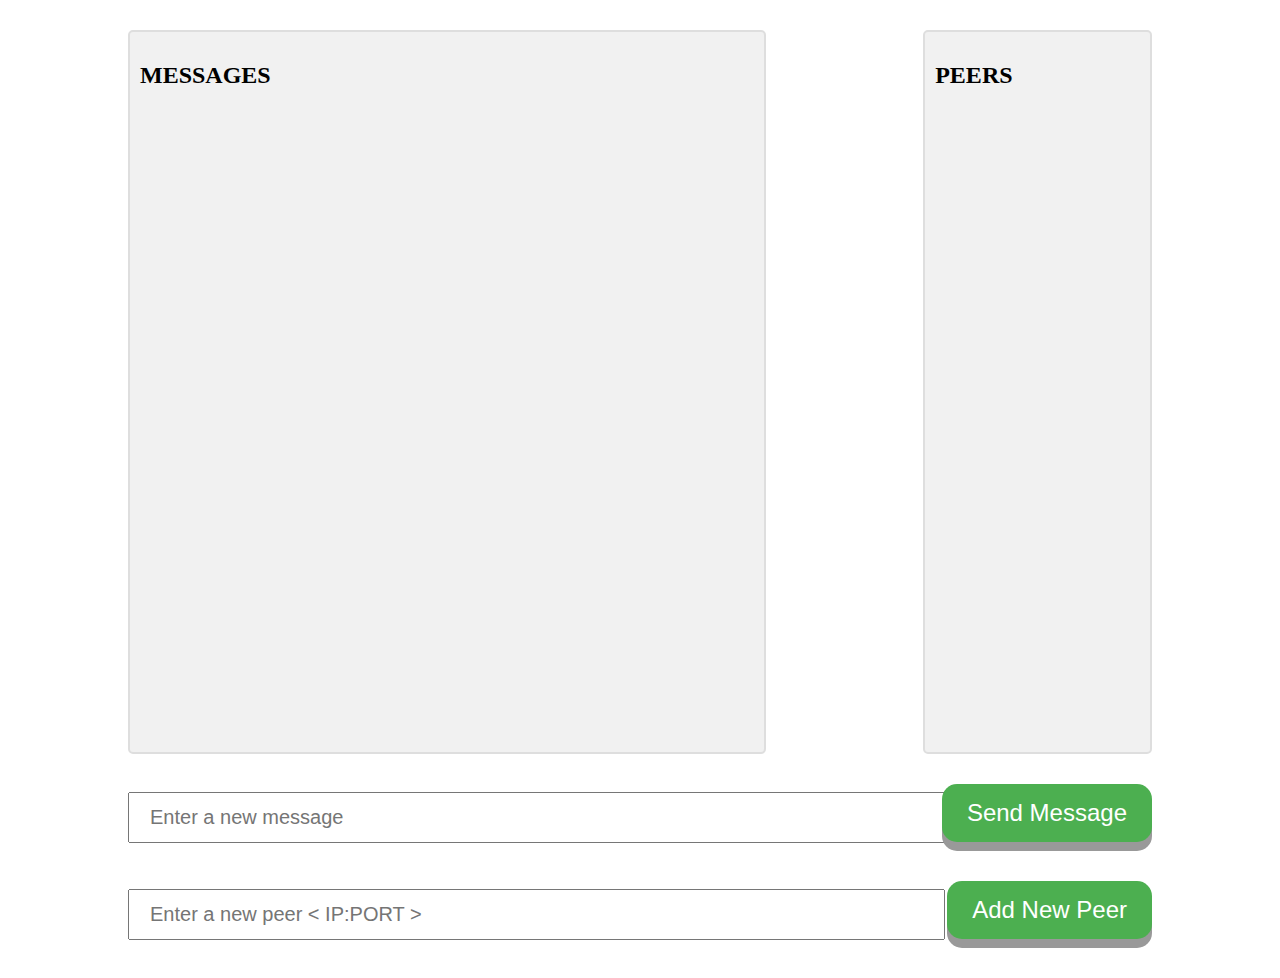
==== frontend/index.html @ 25e98bef "GUI implemented" ====
<!DOCTYPE html>
<html>
    <head>
        <link rel="stylesheet" type="text/css" href="style.css">
        <meta name="viewport" content="width=device-width, initial-scale=1">
        <script type="text/javascript" src="scripts.js"></script>
    </head>
    
    <body>

        <div class="container">
            <div id="chat">
                <h2 id="myID">MESSAGES</h2>
            </div>
            <div id="peers">
                <h2>PEERS</h2>        
                </div>
            <div class="clear"></div>
        </div>

        <div class="header"></div>

        <div class="container">
            <div class="input_message">
                <input type="text" id="new_msg" placeholder="Enter a new message"><br>
            </div>  
            <button class="button right_aligned" onclick="sendNewMessage()">
                Send Message
            </button>
            <div class="clear"></div>
        </div>

        <div class="header"></div>

        <div class="container">
            <div class="input_message">
                <input type="text" id="new_peer" placeholder="Enter a new peer &lt IP:PORT &gt"><br>
            </div>  
            <button class="button right_aligned" onclick="sendNewPeer()">
                Add New Peer
            </button>
            <div class="clear"></div>
        </div>

    </body>
</html>
---- frontend/style.css ----
body {
    max-width: 80%;
    margin: 30px auto;
}

.button {
    display: inline-block;
    padding: 15px 25px;
    font-size: 24px;
    cursor: pointer;
    text-align: center;
    text-decoration: none;
    outline: none;
    color: #fff;
    background-color: #4CAF50;
    border: none;
    border-radius: 15px;
    box-shadow: 0 9px #999;
  }
  
  .button:hover {background-color: #3e8e41}
  
  .button:active {
    background-color: #3e8e41;
    box-shadow: 0 5px #666;
    transform: translateY(4px);
  }

#peers {
    border: 2px solid #dedede;
    background-color: #f1f1f1;
    border-radius: 5px;
    padding: 10px;
    height: 700px;
    min-width: 20%;
    max-width: 25%;
    overflow: scroll;
    float: right;
}

#chat {
    border: 2px solid #dedede;
    background-color: #f1f1f1;
    border-radius: 5px;
    padding: 10px;
    height: 700px;
    min-width: 60%;
    max-width: 70%;
    float: left;
    overflow: scroll;
}

.message_box {
    border: 2px solid #dedede;
    background-color: #e7c5c5;
    border-radius: 5px;
    padding: 10px;
    margin: 10px 0;
}

.peer_box {
    border: 2px solid #dedede;
    background-color: #d6bd87;
    border-radius: 5px;
    padding: 10px;
    margin: 10px 0;
    font-size: 26px;
}

.message_box::after {
    content: "";
    clear: both;
    display: table;
}

.darker {
    border-color: #ccc;
    background-color: #bcc9e5;
}

.message_box::after {
    content: "";
    clear: both;
    display: table;
}

.clear {
    clear: both;
}

.left_aligned {
    float: left;
}

.right_aligned {
    float: right;
}

.header {
    height: 30px;
}

input[type=text] {
    width: 250%;
    padding: 12px 20px;
    margin: 8px 0;
    font-size: 20px;
    size: 50;
}

.input_message {
    float: left;
}
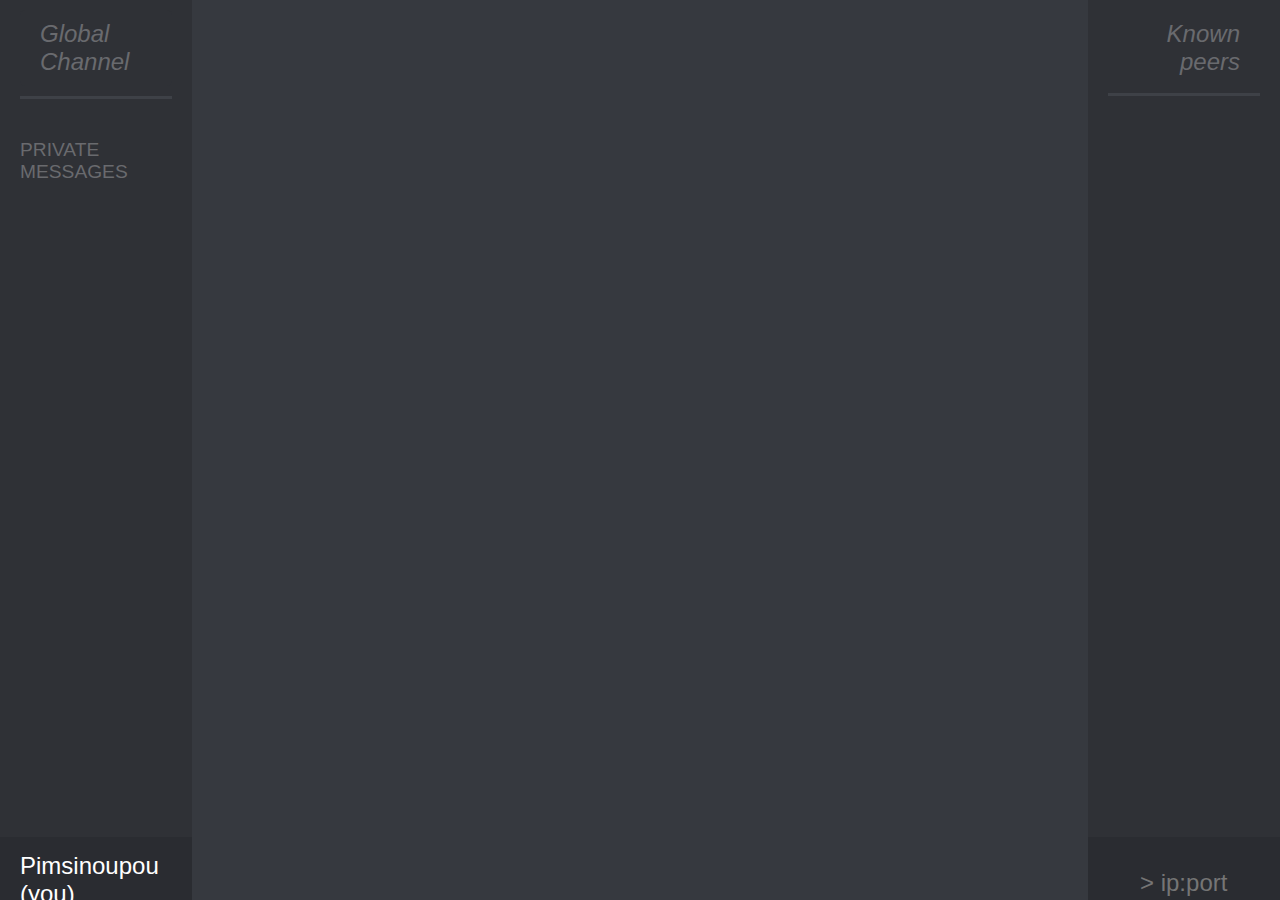
==== commit a2460e60: "Cleaned up unused files" ====
--- a/frontend/index.html
+++ b/frontend/index.html
@@ -1,46 +1,51 @@
 <!DOCTYPE html>
 <html>
     <head>
-        <link rel="stylesheet" type="text/css" href="style.css">
+        <meta charset="UTF-8"> 
+        <link rel="stylesheet" type="text/css" href="contact.css">
+        <link rel="stylesheet" type="text/css" href="chat.css">
+        <link rel="stylesheet" type="text/css" href="page.css">
+        <link rel="stylesheet" type="text/css" href="peer.css">
         <meta name="viewport" content="width=device-width, initial-scale=1">
-        <script type="text/javascript" src="scripts.js"></script>
+        <script type="text/javascript" src="contacts.js"></script>
+        <script type="text/javascript" src="chat.js"></script>
+        <script type="text/javascript" src="peer.js"></script>
     </head>
-    
+
     <body>
+        <div class="page_wrap">
+            <div class="contact_list_wrap">
+                <div id="contact_scrollable_wrap">
+                    <div class="private_contact_wrap" style="font-style:italic">Global Channel</div>
+                    <div class="contact_separator">PRIVATE MESSAGES</div>
+                </div>
+                <div id="my_contact">
+                    <span>Pimsinoupou (you)</span>
+                    <span>127.011.011.111:64000</span>
+                </div>
+            </div>
+            <div class="chat_wrap">
+                <div id="chat_scrollable_wrap">
+                    <div class="conversation" id="Global Channel">
+                        <div class="begin_conv"><span>This is the beginning of your conversation with Global Channel</span></div>
+                    </div>     
+                </div>
+                <div id="send_message_wrap">
+                    <textarea rows="3" id="send_message" placeholder="" onkeydown="check_send(event)"></textarea>
+                </div>
 
-        <div class="container">
-            <div id="chat">
-                <h2 id="myID">MESSAGES</h2>
             </div>
-            <div id="peers">
-                <h2>PEERS</h2>        
+            <div class="peers_list_wrap">
+                <div id="peers_scrollable_wrap">
+                    <div class="peer_header">
+                        <span><em>Known peers</em></span>
+                    </div>
                 </div>
-            <div class="clear"></div>
+                <div id="new_peer_wrap">
+                    <textarea rows="1" maxlength="21" id="new_peer" placeholder="> ip:port (Ctrl + Enter)" onkeydown="check_new_peer(event)"></textarea>
+                </div>
+            </div>
         </div>
-
-        <div class="header"></div>
-
-        <div class="container">
-            <div class="input_message">
-                <input type="text" id="new_msg" placeholder="Enter a new message"><br>
-            </div>  
-            <button class="button right_aligned" onclick="sendNewMessage()">
-                Send Message
-            </button>
-            <div class="clear"></div>
-        </div>
-
-        <div class="header"></div>
-
-        <div class="container">
-            <div class="input_message">
-                <input type="text" id="new_peer" placeholder="Enter a new peer &lt IP:PORT &gt"><br>
-            </div>  
-            <button class="button right_aligned" onclick="sendNewPeer()">
-                Add New Peer
-            </button>
-            <div class="clear"></div>
-        </div>
-
     </body>
 </html>
+  --- a/frontend/contact.css
+++ b/frontend/contact.css
@@ -0,0 +1,56 @@
+.contact_list_wrap {
+    /* position/size */
+    position: relative;
+    float: left;
+    width: 15%;
+    height: 100vh;
+    /* style */
+    background-color: rgb(47, 49, 54);
+}
+
+#contact_scrollable_wrap {
+    height: 93%;
+    padding: 10px 20px;
+    overflow: auto;
+    overflow-x: hidden; 
+}
+
+.private_contact_wrap {
+    /* positionning/size */
+    position: relative;
+    /* box */
+    padding: 10px 20px;
+    margin-bottom: 5px;
+    box-sizing: border-box;
+    /* style */
+    border-radius: 5px;
+    background-color: rgb(47, 49, 54);
+    color: rgb(105,106,110);
+    cursor: pointer;
+}
+
+.contact_separator {
+    /* box */
+    margin: 10px 0px;
+    padding: 40px 0px 10px;
+    /* style */
+    font: 0.8em Tahoma,sans-serif,Arial,Helvetica;
+    border-color: rgb(62,65,71);
+    border-width: medium;
+    border-top-style: solid;
+}
+
+#my_contact {
+    /* positionning/size */
+    position: absolute;
+    bottom: 0;
+    height: 7%;
+    width: 100%;
+    /* box */
+    padding: 15px 20px;
+    box-sizing: border-box;
+    /* style */
+    background-color: rgb(42, 44, 49);
+    color: rgb(255,255,255);
+}
+
--- a/frontend/chat.css
+++ b/frontend/chat.css
@@ -0,0 +1,71 @@
+.chat_wrap {
+    /* position/size */
+    position: relative;
+    float: left;
+    width: 70%;
+    height: 100vh;
+    /* style */
+    background: rgb(54,57,63);
+}
+
+#chat_scrollable_wrap {
+    height: 90%;
+    overflow: auto;
+    overflow-x: hidden; 
+}
+
+.conversation {
+    display: none;
+}
+
+.begin_conv {
+    /* position/size */
+    width: 100%;
+    /* box */
+    margin: 20px 0px;
+    /* style */
+    text-align: center;
+    font-style: italic;
+}
+
+.monologue {
+    /* box */
+    margin: 10px 30px;
+    padding: 15px 20px;
+    /* style */
+    border-color: rgb(62,65,71);
+    border-width: medium;
+    border-top-style: solid;
+}
+
+.author {
+    padding-bottom: 15px;
+    color: rgb(255,255,255);
+}
+
+.message {
+    /* box */
+    padding-bottom: 5px;
+    /* text behavior */
+    word-wrap: break-word;
+    white-space: pre-wrap;
+    /* style */
+    color: rgb(155,156,160);
+    font: 0.8em Tahoma,sans-serif,Arial,Helvetica;
+}
+
+#send_message_wrap {
+    /* position/size */
+    position: absolute;
+    bottom: 0;
+    height: 10%;
+    width: 100%;
+    /* box */
+    padding: 20px 50px;
+    box-sizing: border-box;
+    /* style */
+    border-color: rgb(43, 44, 46);
+    border-width: medium;
+    border-top-style: solid;
+    display: none;
+}
--- a/frontend/page.css
+++ b/frontend/page.css
@@ -0,0 +1,24 @@
+html, body {
+    margin: 0;
+    height: 100%;
+}
+
+.page_wrap {
+    overflow: hidden;
+    box-sizing: border-box;
+    font: 1.5em Tahoma,sans-serif,Arial,Helvetica;
+    color: rgb(105,106,110);
+}
+
+textarea {
+    /* position/size */
+    width: 100%;
+    resize: none;
+    /* text behavior */
+    overflow: hidden;
+    /* style */
+    background: rgb(0,0,0,0);
+    border-style: none;
+    font: 1em Tahoma,sans-serif,Arial,Helvetica;
+    color: rgb(155,156,160);
+}--- a/frontend/peer.css
+++ b/frontend/peer.css
@@ -0,0 +1,55 @@
+.peers_list_wrap {
+    /* position/size */
+    position: relative;
+    float: left;
+    width: 15%;
+    height: 100vh;
+    /* style */
+    background-color: rgb(47, 49, 54);
+}
+
+#peers_scrollable_wrap {
+    height: 93%;
+    padding: 10px 20px;
+    direction: rtl;
+    overflow: auto;
+    overflow-x: hidden; 
+    text-align: right;
+}
+
+.peer_wrap {
+   /* positionning/size */
+   position: relative;
+   /* box */
+   margin: 10px 20px;
+   box-sizing: border-box;
+   /* style */
+   border-radius: 5px;
+   background-color: rgb(47, 49, 54);
+   color: rgb(105,106,110);
+}
+
+
+.peer_header {
+    /* box */
+    padding: 10px 20px 17px;
+    /* style */
+    border-color: rgb(62,65,71);
+    border-width: medium;
+    border-bottom-style: solid;
+}
+
+
+#new_peer_wrap {
+    /* positionning/size */
+    position: absolute;
+    bottom: 0;
+    height: 7%;
+    width: 100%;
+    /* box */
+    padding: 30px 50px;
+    box-sizing: border-box;
+    /* style */
+    background-color: rgb(42, 44, 49);
+    color: rgb(255,255,255);
+}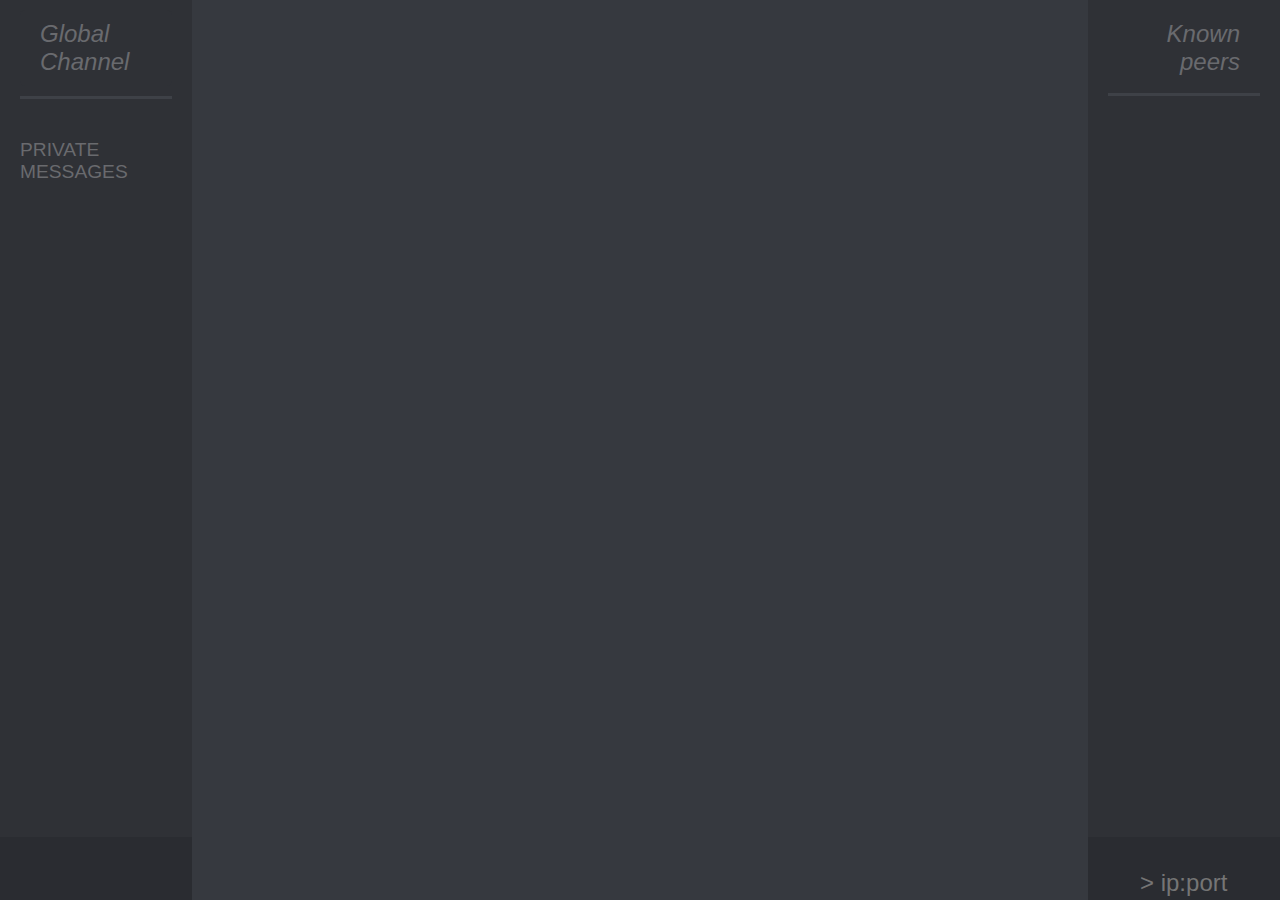
==== commit 334cccc0: "Minor bug fixes" ====
--- a/frontend/index.html
+++ b/frontend/index.html
@@ -7,9 +7,10 @@
         <link rel="stylesheet" type="text/css" href="page.css">
         <link rel="stylesheet" type="text/css" href="peer.css">
         <meta name="viewport" content="width=device-width, initial-scale=1">
-        <script type="text/javascript" src="contacts.js"></script>
         <script type="text/javascript" src="chat.js"></script>
         <script type="text/javascript" src="peer.js"></script>
+        <script type="text/javascript" src="communication.js"></script>
+        <script type="text/javascript" src="contacts.js"></script>
     </head>
 
     <body>
@@ -19,10 +20,7 @@
                     <div class="private_contact_wrap" style="font-style:italic">Global Channel</div>
                     <div class="contact_separator">PRIVATE MESSAGES</div>
                 </div>
-                <div id="my_contact">
-                    <span>Pimsinoupou (you)</span>
-                    <span>127.011.011.111:64000</span>
-                </div>
+                <div id="my_contact"></div>
             </div>
             <div class="chat_wrap">
                 <div id="chat_scrollable_wrap">
@@ -31,7 +29,7 @@
                     </div>     
                 </div>
                 <div id="send_message_wrap">
-                    <textarea rows="3" id="send_message" placeholder="" onkeydown="check_send(event)"></textarea>
+                    <textarea rows="3" id="send_message" placeholder="" onkeydown="checkSend(event)"></textarea>
                 </div>
 
             </div>
@@ -42,7 +40,7 @@
                     </div>
                 </div>
                 <div id="new_peer_wrap">
-                    <textarea rows="1" maxlength="21" id="new_peer" placeholder="> ip:port (Ctrl + Enter)" onkeydown="check_new_peer(event)"></textarea>
+                    <textarea rows="1" maxlength="21" id="new_peer" placeholder="> ip:port (Ctrl + Enter)" onkeydown="checkNewPeer(event)"></textarea>
                 </div>
             </div>
         </div>
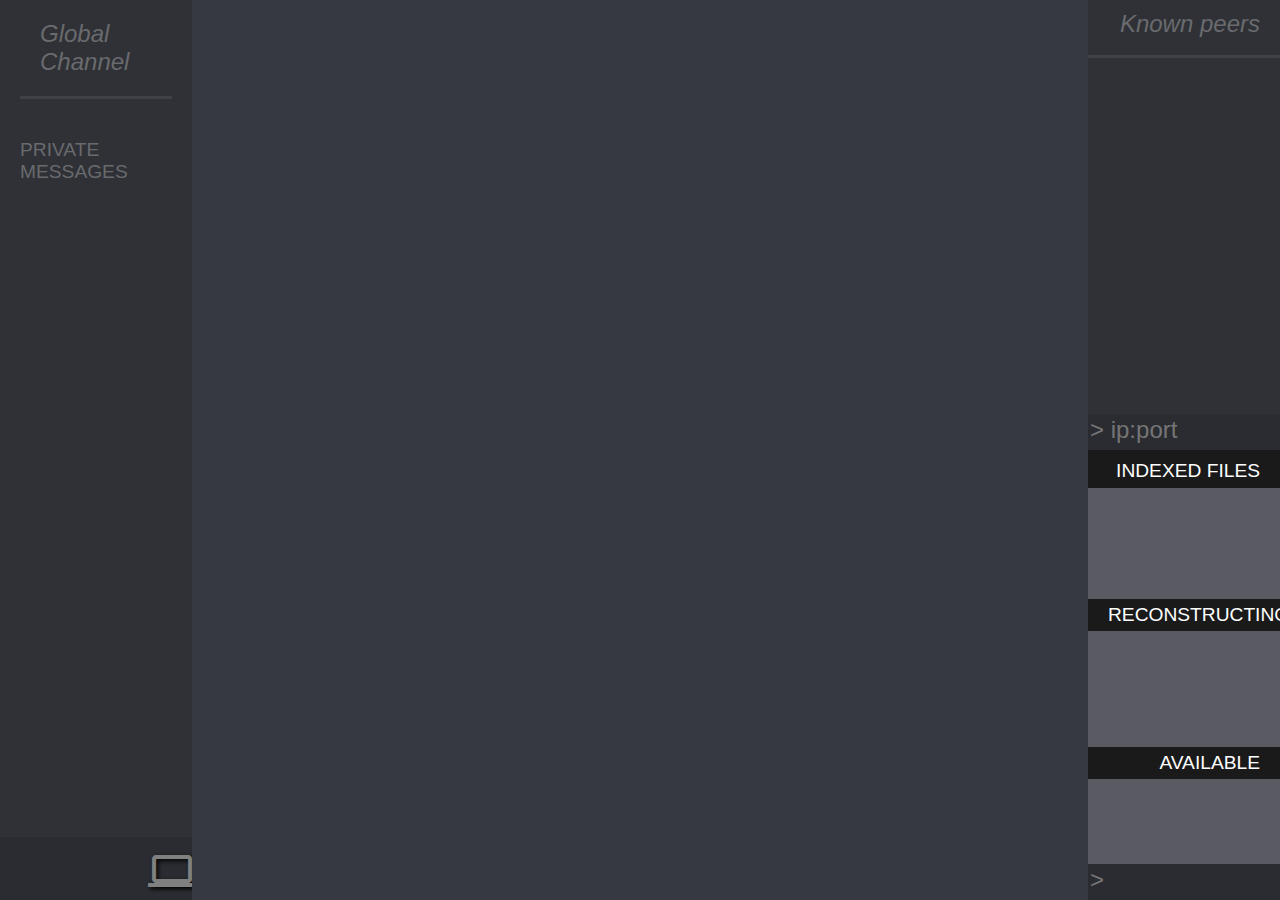
==== commit a1b5e8a0: "Modified frontend to accomodate for file search" ====
--- a/frontend/index.html
+++ b/frontend/index.html
@@ -2,15 +2,19 @@
 <html>
     <head>
         <meta charset="UTF-8"> 
-        <link rel="stylesheet" type="text/css" href="contact.css">
-        <link rel="stylesheet" type="text/css" href="chat.css">
-        <link rel="stylesheet" type="text/css" href="page.css">
-        <link rel="stylesheet" type="text/css" href="peer.css">
         <meta name="viewport" content="width=device-width, initial-scale=1">
-        <script type="text/javascript" src="chat.js"></script>
-        <script type="text/javascript" src="peer.js"></script>
-        <script type="text/javascript" src="communication.js"></script>
-        <script type="text/javascript" src="contacts.js"></script>
+        <link rel="stylesheet" href="https://fonts.googleapis.com/icon?family=Material+Icons">
+        <link rel="stylesheet" type="text/css" href="css/contact.css">
+        <link rel="stylesheet" type="text/css" href="css/chat.css">
+        <link rel="stylesheet" type="text/css" href="css/page.css">
+        <link rel="stylesheet" type="text/css" href="css/peer.css">
+        <link rel="stylesheet" type="text/css" href="css/file.css">
+        <script type="text/javascript" src="js/chat.js"></script>
+        <script type="text/javascript" src="js/peer.js"></script>
+        <script type="text/javascript" src="js/file.js"></script>
+        <script type="text/javascript" src="js/communication.js"></script>
+        <script type="text/javascript" src="js/contacts.js"></script>
+        <script type="text/javascript" src="js/main.js"></script>
     </head>
 
     <body>
@@ -20,7 +24,16 @@
                     <div class="private_contact_wrap" style="font-style:italic">Global Channel</div>
                     <div class="contact_separator">PRIVATE MESSAGES</div>
                 </div>
-                <div id="my_contact"></div>
+                <div id="my_info">
+                    <div id="my_contact">
+                        <div id="my_name"></div>
+                        <div id="my_address"></div>
+                    </div>
+                    <div id="file_explorer" onclick="indexNewFile()">
+                        <input id="file-input" type="file" name="name" style="display: none;" onchange="getFilename()"/>
+                        <i class="material-icons" style="font-size:2em;color:gray;text-shadow:2px 2px 4px #000000;">computer</i>   
+                    </div>
+                </div>
             </div>
             <div class="chat_wrap">
                 <div id="chat_scrollable_wrap">
@@ -29,18 +42,49 @@
                     </div>     
                 </div>
                 <div id="send_message_wrap">
-                    <textarea rows="3" id="send_message" placeholder="" onkeydown="checkSend(event)"></textarea>
+                    <textarea rows="3" id="send_message" placeholder="" onkeydown="sendMessage(event)"></textarea>
                 </div>
-
+                <div id="request_file_wrap">
+                    <textarea rows="1" id="new_filename" placeholder="> Local filename" onkeydown="suppressEnter(event)"></textarea>
+                    <textarea rows="1" id="metahash" placeholder="> Metahash" onkeydown="suppressEnter(event)"></textarea>
+                    <div id="request_file" onclick="remoteFileRequest()">
+                        <i class="material-icons" style="font-size:100%;color:lightblue;text-shadow:2px 2px 4px #000000;">cloud</i>
+                        <span id="request_file_btn">Request file from Alice</span>
+                    </div>
+                </div>
             </div>
-            <div class="peers_list_wrap">
-                <div id="peers_scrollable_wrap">
+            <div id="right_panel">
+                <div class="peers_list_wrap">
                     <div class="peer_header">
                         <span><em>Known peers</em></span>
                     </div>
+                    <div id="peers_scrollable_wrap"></div>
+                    <div id="new_peer_wrap">
+                        <textarea rows="1" maxlength="21" id="new_peer" placeholder="> ip:port" onkeydown="checkNewPeer(event)"></textarea>
+                    </div>
                 </div>
-                <div id="new_peer_wrap">
-                    <textarea rows="1" maxlength="21" id="new_peer" placeholder="> ip:port (Ctrl + Enter)" onkeydown="checkNewPeer(event)"></textarea>
+                <div id="files_wrap">
+                    <div class="file_category_wrap">
+                        <div class="file_header">
+                            <span class="file_header_txt">INDEXED FILES</span> 
+                        </div>
+                        <div id="indexed_files" class="files_scrollable_wrap"></div>
+                    </div>
+                    <div class="file_category_wrap">
+                        <div class="file_header">
+                            <div class=file_header_txt>RECONSTRUCTING...</div> 
+                        </div>
+                        <div id="reconstructing_files" class="files_scrollable_wrap"></div>
+                    </div>
+                    <div class="file_category_wrap">
+                        <div class="file_header">
+                            <div class=file_header_txt>AVAILABLE</div> 
+                        </div>
+                        <div id="available_files" class="files_scrollable_wrap"></div>
+                    </div>
+                    <div id="search_request_wrap">
+                        <textarea rows="1" id="search_request" placeholder="> budget:keyword1,keyword2,..." onkeydown="checkSearchRequest(event)"></textarea>
+                    </div>
                 </div>
             </div>
         </div>
--- a/frontend/css/contact.css
+++ b/frontend/css/contact.css
@@ -0,0 +1,73 @@
+.contact_list_wrap {
+    /* position/size */
+    position: relative;
+    float: left;
+    width: 15%;
+    height: 100vh;
+    /* style */
+    background-color: rgb(47, 49, 54);
+}
+
+#contact_scrollable_wrap {
+    height: 93%;
+    padding: 10px 20px;
+    overflow: auto;
+    overflow-x: hidden; 
+}
+
+.private_contact_wrap {
+    /* positionning/size */
+    position: relative;
+    /* box */
+    padding: 10px 20px;
+    margin-bottom: 5px;
+    box-sizing: border-box;
+    /* style */
+    border-radius: 5px;
+    background-color: rgb(47, 49, 54);
+    color: rgb(105,106,110);
+    cursor: pointer;
+}
+
+.contact_separator {
+    /* box */
+    margin: 10px 0px;
+    padding: 40px 0px 10px;
+    box-sizing: border-box;
+    /* style */
+    font: 0.8em Tahoma,sans-serif,Arial,Helvetica;
+    border-color: rgb(62,65,71);
+    border-width: medium;
+    border-top-style: solid;
+}
+
+#my_info {
+    /* positionning/size */
+    position: absolute;
+    bottom: 0;
+    height: 7%;
+    width: 100%;
+    /* box */
+    padding: 10px 10px;
+    box-sizing: border-box;
+    /* style */
+    background-color: rgb(42, 44, 49);
+    color: rgb(255,255,255);
+}
+
+#my_contact {
+    float: left;
+    max-width: 80%;
+}
+
+#file_explorer {
+    float: right;
+    width: 20%;
+    height: 100%;
+    cursor: pointer;
+}
+
+#my_address {
+    font-size: 0.8em;
+}
+
--- a/frontend/css/chat.css
+++ b/frontend/css/chat.css
@@ -0,0 +1,108 @@
+.chat_wrap {
+    /* position/size */
+    position: relative;
+    float: left;
+    width: 70%;
+    height: 100vh;
+    /* style */
+    background: rgb(54,57,63);
+}
+
+#chat_scrollable_wrap {
+    height: 90%;
+    overflow: auto;
+    overflow-x: hidden; 
+}
+
+.conversation {
+    display: none;
+}
+
+.begin_conv {
+    /* position/size */
+    width: 100%;
+    /* box */
+    margin: 20px 0px;
+    /* style */
+    text-align: center;
+    font-style: italic;
+}
+
+.monologue {
+    /* box */
+    margin: 10px 30px;
+    padding: 15px 20px;
+    /* style */
+    border-color: rgb(62,65,71);
+    border-width: medium;
+    border-top-style: solid;
+}
+
+.author {
+    padding-bottom: 15px;
+    color: rgb(255,255,255);
+}
+
+.message {
+    /* box */
+    padding-bottom: 5px;
+    /* text behavior */
+    word-wrap: break-word;
+    white-space: pre-wrap;
+    /* style */
+    color: rgb(155,156,160);
+    font: 0.8em Tahoma,sans-serif,Arial,Helvetica;
+}
+
+#send_message_wrap {
+    /* position/size */
+    position: absolute;
+    bottom: 0;
+    left: 0;
+    height: 10%;
+    width: 70%;
+    /* box */
+    padding: 20px 50px;
+    box-sizing: border-box;
+    /* style */
+    border-color: rgb(43, 44, 46);
+    border-width: medium;
+    border-top-style: solid;
+    border-right-style: solid;
+    display: none;
+}
+
+#request_file_wrap {
+    /* position/size */
+    position: absolute;
+    bottom: 0;
+    right: 0;
+    height: 10%;
+    width: 30%;
+    /* box */
+    padding: 10px 50px;
+    box-sizing: border-box;
+    /* style */
+    border-color: rgb(43, 44, 46);
+    border-width: medium;
+    border-top-style: solid;
+    display: none;
+}
+
+#request_file {
+    position: relative;
+    /* box */
+    padding: 10px 10px;
+    box-sizing: border-box;
+    /* style */
+    border-radius: 5px;
+    background-color: rgb(47, 49, 54);
+    color: rgb(105,106,110);
+    cursor: pointer
+}
+
+#request_file:hover {
+    background-color: rgb(66, 70, 77);
+    color: rgb(255,255,255);
+}
+
--- a/frontend/css/page.css
+++ b/frontend/css/page.css
@@ -0,0 +1,24 @@
+html, body {
+    margin: 0;
+    height: 100%;
+}
+
+.page_wrap {
+    overflow: hidden;
+    box-sizing: border-box;
+    font: 1.5em Tahoma,sans-serif,Arial,Helvetica;
+    color: rgb(105,106,110);
+}
+
+textarea {
+    /* position/size */
+    width: 100%;
+    resize: none;
+    /* text behavior */
+    overflow: hidden;
+    /* style */
+    background: rgb(0,0,0,0);
+    border-style: none;
+    font: 1em Tahoma,sans-serif,Arial,Helvetica;
+    color: rgb(155,156,160);
+}--- a/frontend/css/peer.css
+++ b/frontend/css/peer.css
@@ -0,0 +1,63 @@
+#right_panel {
+    /* position/size */
+    position: relative;
+    float: left;
+    width: 15%;
+    height: 100vh;
+    /* style */
+    background-color: rgb(47, 49, 54);
+    text-align: right;
+}
+
+.peers_list_wrap {
+    /* position/size */
+    position: relative;
+    height: 50%;
+}
+
+#peers_scrollable_wrap {
+    /* position/size */
+    height: 100%;
+    /* box */
+    padding: 10px 20px;
+    /* scrollbar */
+    direction: rtl;
+    overflow: auto;
+    overflow-x: hidden; 
+}
+
+.peer_wrap {
+   /* positionning/size */
+   position: relative;
+   /* box */
+   margin: 10px 20px;
+   box-sizing: border-box;
+   /* style */
+   border-radius: 5px;
+   background-color: rgb(47, 49, 54);
+   color: rgb(105,106,110);
+}
+
+
+.peer_header {
+    /* box */
+    padding: 10px 20px 17px;
+    /* style */
+    border-color: rgb(62,65,71);
+    border-width: medium;
+    border-bottom-style: solid;
+}
+
+
+#new_peer_wrap {
+    /* positionning/size */
+    position: absolute;
+    bottom: 0;
+    height: 1.5em;
+    width: 100%;
+    /* box */
+    box-sizing: border-box;
+    /* style */
+    background-color: rgb(42, 44, 49);
+    color: rgb(255,255,255);
+}--- a/frontend/css/file.css
+++ b/frontend/css/file.css
@@ -0,0 +1,61 @@
+#files_wrap {
+    /* position/size */
+    position: relative;
+    height: 50%;
+    background-color: rgb(90, 90, 99);
+}
+
+.file_category_wrap {
+    /* position/size */
+    position: relative;
+    height: 33%;
+}
+
+.file_header {
+    padding: 5px 10px;
+    background-color: rgb(26, 26, 27);
+}
+
+.files_scrollable_wrap {
+    /* position/size */
+    position: relative;
+    height: 100%;
+    /* scrollbar */
+    direction: rtl;
+    overflow: auto;
+    overflow-x: hidden; 
+    /* style */
+}
+
+.file_header_txt {
+    padding: 0 10px;
+    color: rgb(255, 255, 255);
+    font-size: 0.8em
+}
+
+.file_wrap {
+    color: rgb(0, 0, 0);
+    border-width: 2px;
+    border-bottom-style: solid;
+}
+
+.filename {
+    font-size: 0.9em;
+}
+
+.metahash {
+    font-size: 0.4em;
+}
+
+#search_request_wrap {
+    /* positionning/size */
+    position: absolute;
+    bottom: 0;
+    height: 1.5em;
+    width: 100%;
+    /* box */
+    box-sizing: border-box;
+    /* style */
+    background-color: rgb(42, 44, 49);
+    color: rgb(255,255,255);
+}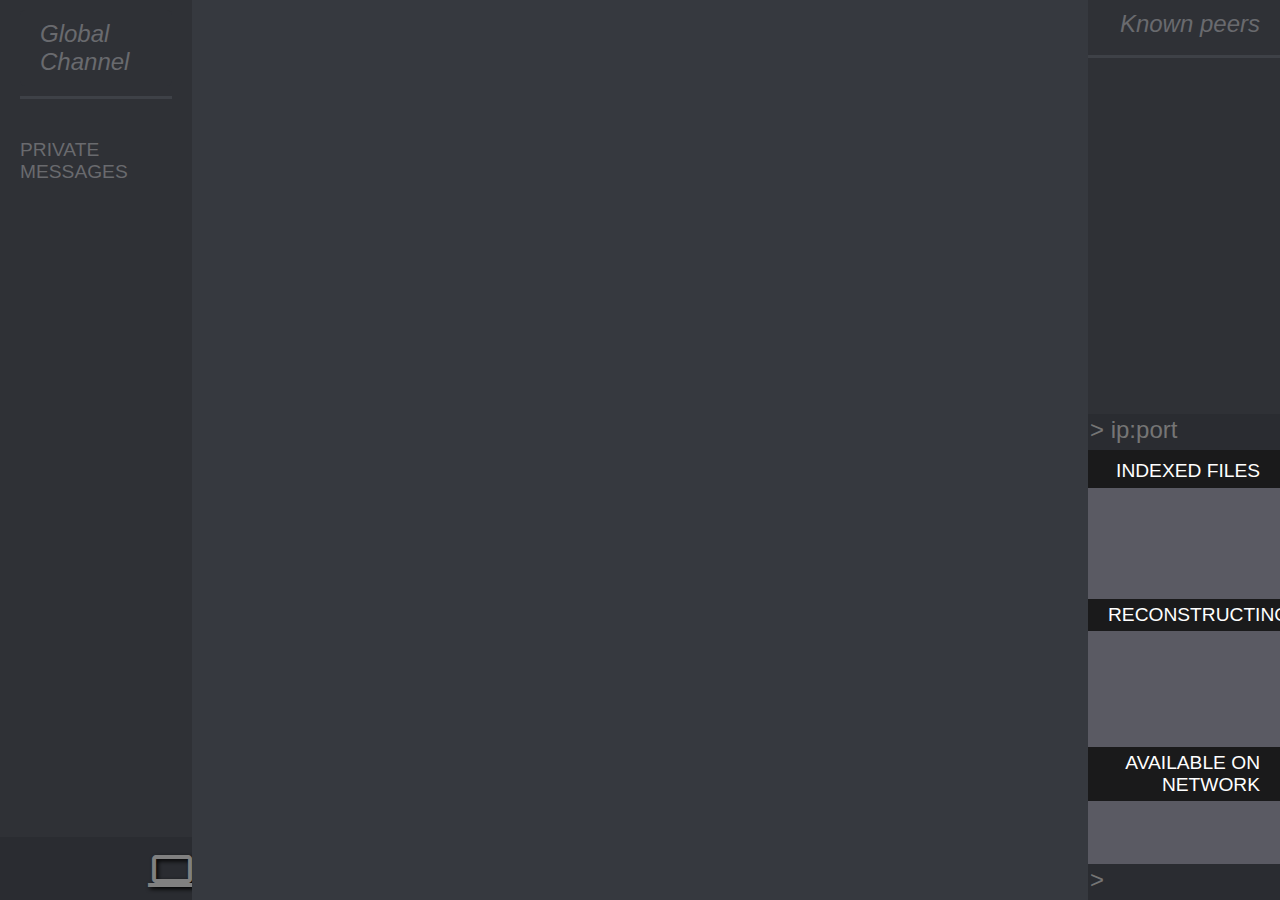
==== commit 98026014: "FileSearch GUI fixes. Wroking properly now" ====
--- a/frontend/index.html
+++ b/frontend/index.html
@@ -78,7 +78,7 @@
                     </div>
                     <div class="file_category_wrap">
                         <div class="file_header">
-                            <div class=file_header_txt>AVAILABLE</div> 
+                            <div class=file_header_txt>AVAILABLE ON NETWORK</div> 
                         </div>
                         <div id="available_files" class="files_scrollable_wrap"></div>
                     </div>
--- a/frontend/css/file.css
+++ b/frontend/css/file.css
@@ -58,4 +58,8 @@
     /* style */
     background-color: rgb(42, 44, 49);
     color: rgb(255,255,255);
+}
+
+.clickable_file:hover {
+    background-color: rgb(149, 173, 240);
 }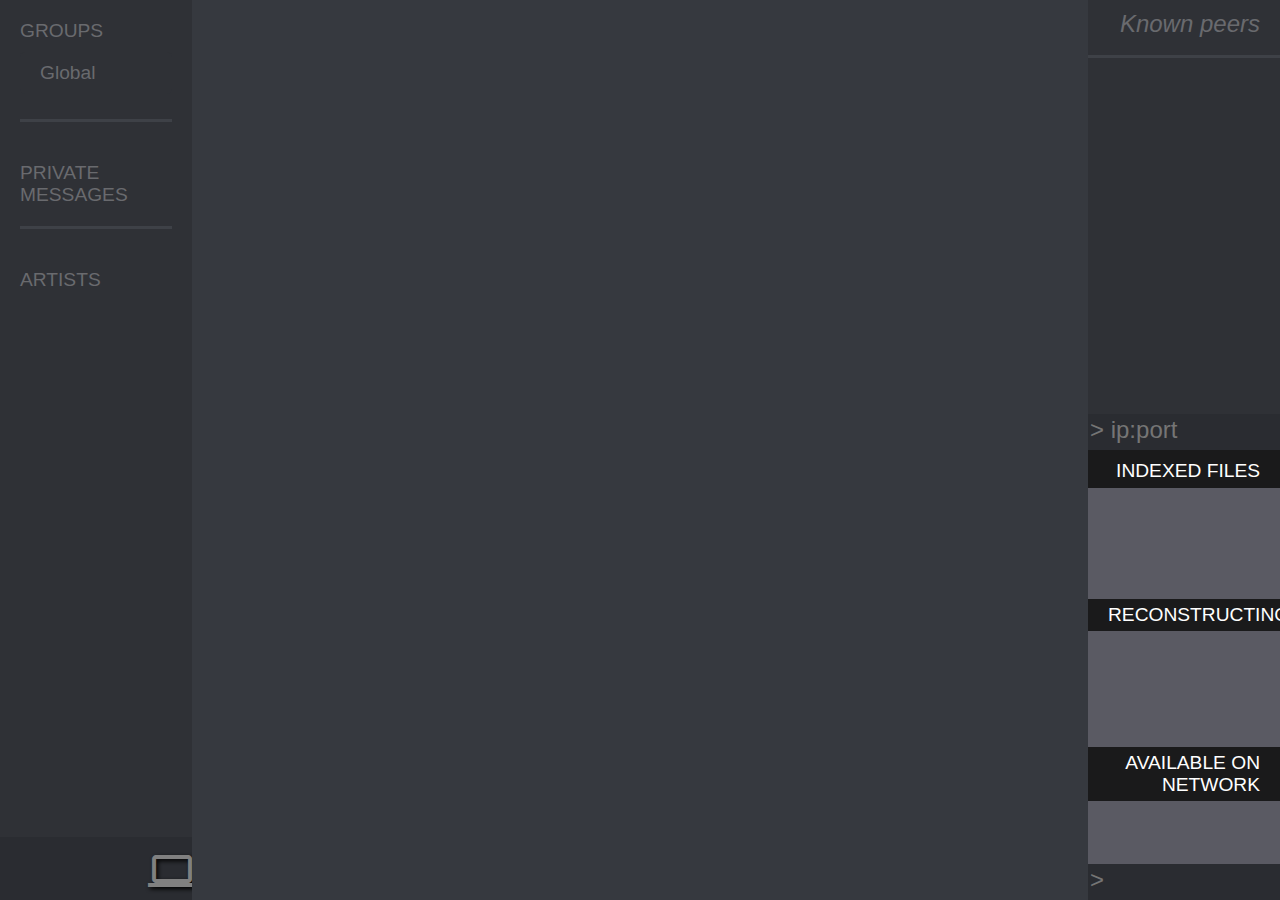
==== commit 4790d890: "Frontend updates" ====
--- a/frontend/index.html
+++ b/frontend/index.html
@@ -12,8 +12,9 @@
         <script type="text/javascript" src="js/chat.js"></script>
         <script type="text/javascript" src="js/peer.js"></script>
         <script type="text/javascript" src="js/file.js"></script>
+        <script type="text/javascript" src="js/contacts.js"></script>
+        <script type="text/javascript" src="js/art.js"></script>
         <script type="text/javascript" src="js/communication.js"></script>
-        <script type="text/javascript" src="js/contacts.js"></script>
         <script type="text/javascript" src="js/main.js"></script>
     </head>
 
@@ -21,8 +22,9 @@
         <div class="page_wrap">
             <div class="contact_list_wrap">
                 <div id="contact_scrollable_wrap">
-                    <div class="private_contact_wrap" style="font-style:italic">Global Channel</div>
-                    <div class="contact_separator">PRIVATE MESSAGES</div>
+                    <div id="groups" class="contact_separator_no_top">GROUPS</div>
+                    <div id="contacts" class="contact_separator">PRIVATE MESSAGES</div>
+                    <div id="artists" class="contact_separator">ARTISTS</div>
                 </div>
                 <div id="my_info">
                     <div id="my_contact">
@@ -36,11 +38,7 @@
                 </div>
             </div>
             <div class="chat_wrap">
-                <div id="chat_scrollable_wrap">
-                    <div class="conversation" id="Global Channel">
-                        <div class="begin_conv"><span>This is the beginning of your conversation with Global Channel</span></div>
-                    </div>     
-                </div>
+                <div id="chat_scrollable_wrap"></div>
                 <div id="send_message_wrap">
                     <textarea rows="3" id="send_message" placeholder="" onkeydown="sendMessage(event)"></textarea>
                 </div>
--- a/frontend/css/contact.css
+++ b/frontend/css/contact.css
@@ -15,10 +15,11 @@
     overflow-x: hidden; 
 }
 
-.private_contact_wrap {
+.private_wrap {
     /* positionning/size */
     position: relative;
     /* box */
+    margin: 10px 0px 0px;
     padding: 10px 20px;
     margin-bottom: 5px;
     box-sizing: border-box;
@@ -39,6 +40,17 @@
     border-color: rgb(62,65,71);
     border-width: medium;
     border-top-style: solid;
+}
+
+.contact_separator_no_top {
+    /* box */
+    margin: 10px 0px;
+    padding: 0px 0px 10px;
+    box-sizing: border-box;
+    /* style */
+    font: 0.8em Tahoma,sans-serif,Arial,Helvetica;
+    border-color: rgb(62,65,71);
+    border-width: medium;
 }
 
 #my_info {
@@ -71,3 +83,31 @@
     font-size: 0.8em;
 }
 
+.subscribe {
+    border: none;
+    padding: 8px 16px;
+    text-align: center;
+    text-decoration: none;
+    display: inline-block;
+    font-size: 16px;
+    -webkit-transition-duration: 0.4s; /* Safari */
+    transition-duration: 0.4s;
+    cursor: pointer;
+
+    margin: 0;
+    position: absolute;
+    top: 50%;
+    right: 5%;
+    -ms-transform: translateY(-50%);
+    transform: translateY(-50%);
+    
+    background-color: rgb(248, 169, 169); 
+    color: black; 
+    border: 2px solid #f44336;
+    border-radius: 8px;
+}
+
+.subscribe:hover {
+    background-color: #f44336;
+    color: white;
+}--- a/frontend/css/chat.css
+++ b/frontend/css/chat.css
@@ -106,3 +106,26 @@
     color: rgb(255,255,255);
 }
 
+.artwork_wrap {
+    margin: 10px 30px;
+    padding: 15px 20px;
+}
+
+.artwork_title {
+    color: rgb(255,255,255);
+    margin-bottom: 20px;
+}
+
+.artwork_desc {
+    color: rgb(105,106,110);
+    margin-bottom: 20px;
+    word-wrap: break-word;
+    white-space: pre-wrap;
+    font: 0.8em Tahoma,sans-serif,Arial,Helvetica;
+    font-style: italic
+}
+
+.artwork {
+    max-width: 100%;
+}
+
